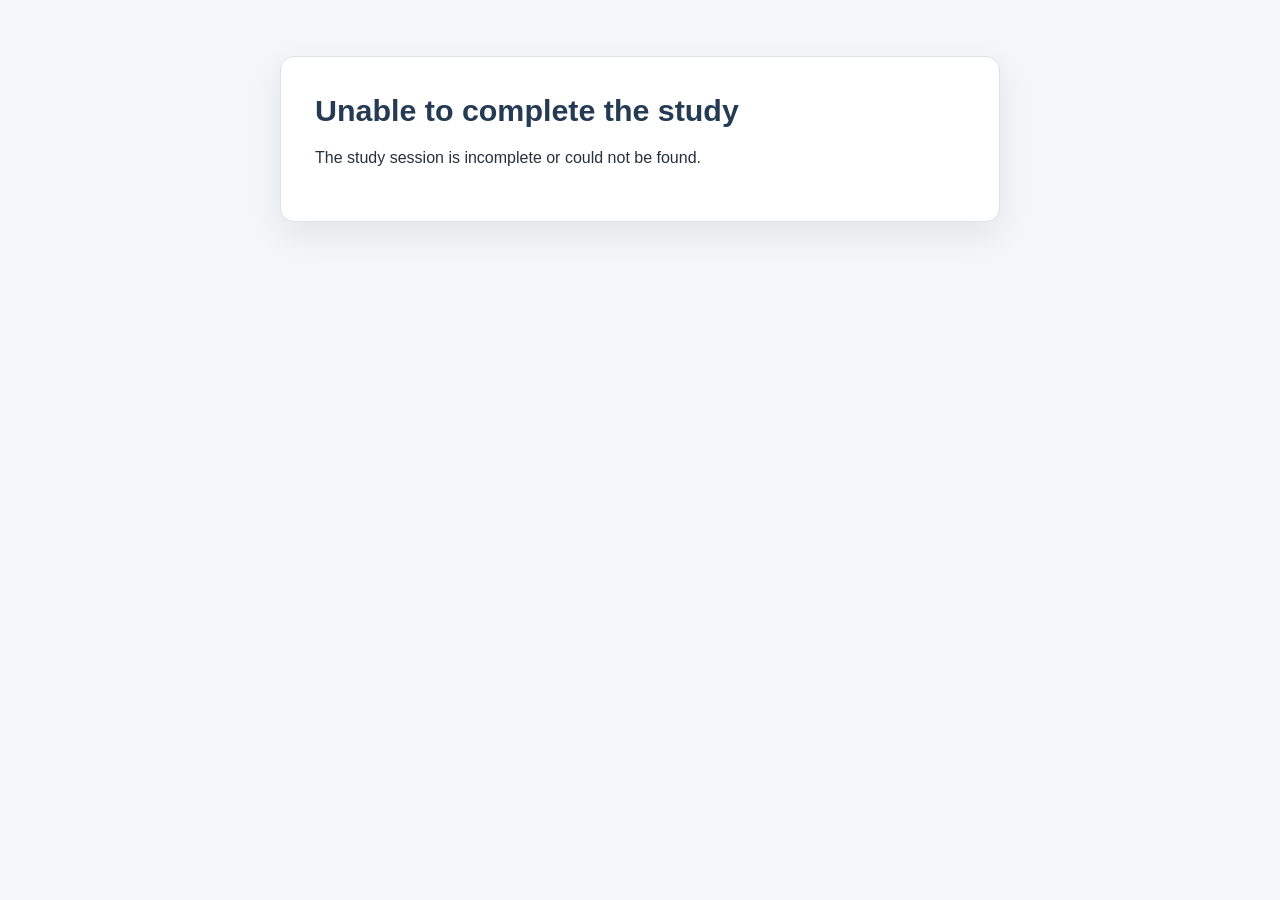
==== frontend/complete.html @ 78643f4a "experiment prototype" ====
<!DOCTYPE html>
<html lang="en">
<head>
  <meta charset="UTF-8" />

  <meta
    name="viewport"
    content="width=device-width, initial-scale=1.0"
  />

  <title>Website Tasks Complete</title>

  <link
    rel="stylesheet"
    href="css/start.css"
  />

  <style>
    .summary-output {
      max-height: 360px;
      margin-top: 20px;
      padding: 16px;
      overflow: auto;

      border: 1px solid #d5dde5;
      border-radius: 8px;

      background: #f8fafc;
      color: #24313d;

      font-family:
        Consolas,
        "Courier New",
        monospace;

      font-size: 0.82rem;
      line-height: 1.5;

      white-space: pre-wrap;
      overflow-wrap: anywhere;
    }

    .development-message {
      margin-top: 18px;
      color: #52667a;
      font-size: 0.94rem;
    }
  </style>
</head>

<body>
  <main class="study-container">
    <section
      id="completionPanel"
      class="study-card"
    >
      <h1>Website tasks complete</h1>

      <p>
        You have completed all three mock website tasks.
      </p>

      <div class="instruction-box">
        <strong id="statusHeading">
          Preparing your study results
        </strong>

        <p id="statusMessage">
          Please wait while the study results are prepared.
        </p>
      </div>

      <button
        id="continueButton"
        class="primary-button"
        type="button"
        disabled
      >
        Continue to the post-study questionnaire
      </button>

      <p
        id="developmentMessage"
        class="development-message hidden"
      >
        Development mode is active. Add the Qualtrics
        post-study survey address before deployment.
      </p>

      <pre
        id="summaryOutput"
        class="summary-output hidden"
      ></pre>
    </section>

    <section
      id="errorPanel"
      class="study-card hidden"
      role="alert"
    >
      <h1>Unable to complete the study</h1>

      <p id="errorMessage">
        The study session could not be found.
      </p>
    </section>
  </main>

  <script type="module">
    import {
      getSession
    } from "./js/experiment-core.js";

    import {
      buildResultsSummary,
      buildQualtricsUrl
    } from "./js/results-summary.js";

    /*
     * Leave this blank during development.
     *
     * Later, replace it with the anonymous link for your
     * Qualtrics post-study survey.
     */
    const QUALTRICS_POST_SURVEY_URL = "";

    const session =
      getSession();

    const completionPanel =
      document.getElementById(
        "completionPanel"
      );

    const errorPanel =
      document.getElementById(
        "errorPanel"
      );

    const errorMessage =
      document.getElementById(
        "errorMessage"
      );

    const statusHeading =
      document.getElementById(
        "statusHeading"
      );

    const statusMessage =
      document.getElementById(
        "statusMessage"
      );

    const continueButton =
      document.getElementById(
        "continueButton"
      );

    const developmentMessage =
      document.getElementById(
        "developmentMessage"
      );

    const summaryOutput =
      document.getElementById(
        "summaryOutput"
      );

    function showError(message) {
      completionPanel.classList.add(
        "hidden"
      );

      errorPanel.classList.remove(
        "hidden"
      );

      errorMessage.textContent =
        message;
    }

    try {
      if (
        !session ||
        !session.experimentCompleted
      ) {
        throw new Error(
          "The study session is incomplete or could not be found."
        );
      }

      const summary =
        buildResultsSummary();

      /*
       * Store a copy locally so the final result can still be
       * inspected during development.
       */
      sessionStorage.setItem(
        "privacyExperimentResultsSummary",
        JSON.stringify(summary)
      );

      statusHeading.textContent =
        "Study results prepared";

      statusMessage.textContent =
        `${summary.total_event_count} study events were ` +
        `condensed into one participant-level result.`;

      if (
        QUALTRICS_POST_SURVEY_URL.trim()
      ) {
        const redirectUrl =
          buildQualtricsUrl(
            QUALTRICS_POST_SURVEY_URL,
            summary
          );

        continueButton.disabled = false;

        continueButton.addEventListener(
          "click",
          function () {
            window.location.assign(
              redirectUrl
            );
          }
        );
      } else {
        developmentMessage.classList.remove(
          "hidden"
        );

        summaryOutput.classList.remove(
          "hidden"
        );

        summaryOutput.textContent =
          JSON.stringify(
            summary,
            null,
            2
          );

        continueButton.textContent =
          "Qualtrics link not configured";
      }
    } catch (error) {
      console.error(error);

      showError(
        error.message
      );
    }
  </script>
</body>
</html>
---- frontend/css/start.css ----
* {
  box-sizing: border-box;
}

html {
  font-family:
    "Segoe UI",
    "Aptos",
    "Helvetica Neue",
    Arial,
    sans-serif;

  background: #f4f6f8;
  color: #24313d;
}

body {
  margin: 0;
  min-height: 100vh;
}

button,
input {
  font: inherit;
}

.study-container {
  width: min(720px, calc(100% - 32px));
  margin: 0 auto;
  padding: 56px 0;
}

.study-card {
  background: #ffffff;
  border: 1px solid #dce2e7;
  border-radius: 14px;
  padding: 34px;
  box-shadow: 0 12px 34px rgba(24, 39, 52, 0.08);
}

.study-card h1 {
  margin: 0 0 16px;
  color: #243b53;
  font-size: 1.9rem;
  line-height: 1.25;
}

.study-card p {
  line-height: 1.65;
}

.hidden {
  display: none !important;
}

.instruction-box {
  margin: 24px 0;
  padding: 18px 20px;
  border-left: 4px solid #486581;
  border-radius: 8px;
  background: #f0f4f8;
}

.instruction-box ul {
  margin-bottom: 0;
  padding-left: 22px;
}

.instruction-box li + li {
  margin-top: 7px;
}

.primary-button {
  width: 100%;
  margin-top: 22px;
  padding: 13px 18px;

  border: 0;
  border-radius: 8px;

  background: #334e68;
  color: #ffffff;

  font-weight: 700;
  cursor: pointer;
}

.primary-button:hover {
  background: #243b53;
}

.primary-button:focus-visible {
  outline: 3px solid #9fb3c8;
  outline-offset: 3px;
}

fieldset {
  margin: 26px 0 0;
  padding: 0;
  border: 0;
}

legend {
  margin-bottom: 14px;
  font-weight: 700;
  color: #243b53;
}

.choice-card {
  display: flex;
  align-items: flex-start;
  gap: 14px;

  margin-bottom: 12px;
  padding: 16px;

  border: 1px solid #bcccdc;
  border-radius: 9px;

  cursor: pointer;
}

.choice-card:hover {
  background: #f7f9fb;
  border-color: #829ab1;
}

.choice-card input {
  width: 18px;
  height: 18px;
  margin-top: 3px;
}

.choice-card span {
  display: grid;
  gap: 5px;
}

.choice-card small {
  color: #52667a;
  line-height: 1.45;
}

.custom-settings {
  margin-top: 18px;
  padding: 18px;

  border: 1px solid #d5dde5;
  border-radius: 9px;

  background: #f8fafc;
}

.custom-settings label {
  display: flex;
  align-items: center;
  gap: 12px;

  padding: 10px 0;
}

.custom-settings input {
  width: 18px;
  height: 18px;
}

.validation-message {
  margin: 16px 0 0;
  color: #a61b1b;
  font-weight: 600;
}

@media (max-width: 560px) {
  .study-container {
    width: min(100% - 20px, 720px);
    padding: 24px 0;
  }

  .study-card {
    padding: 24px 20px;
  }

  .study-card h1 {
    font-size: 1.55rem;
  }
}
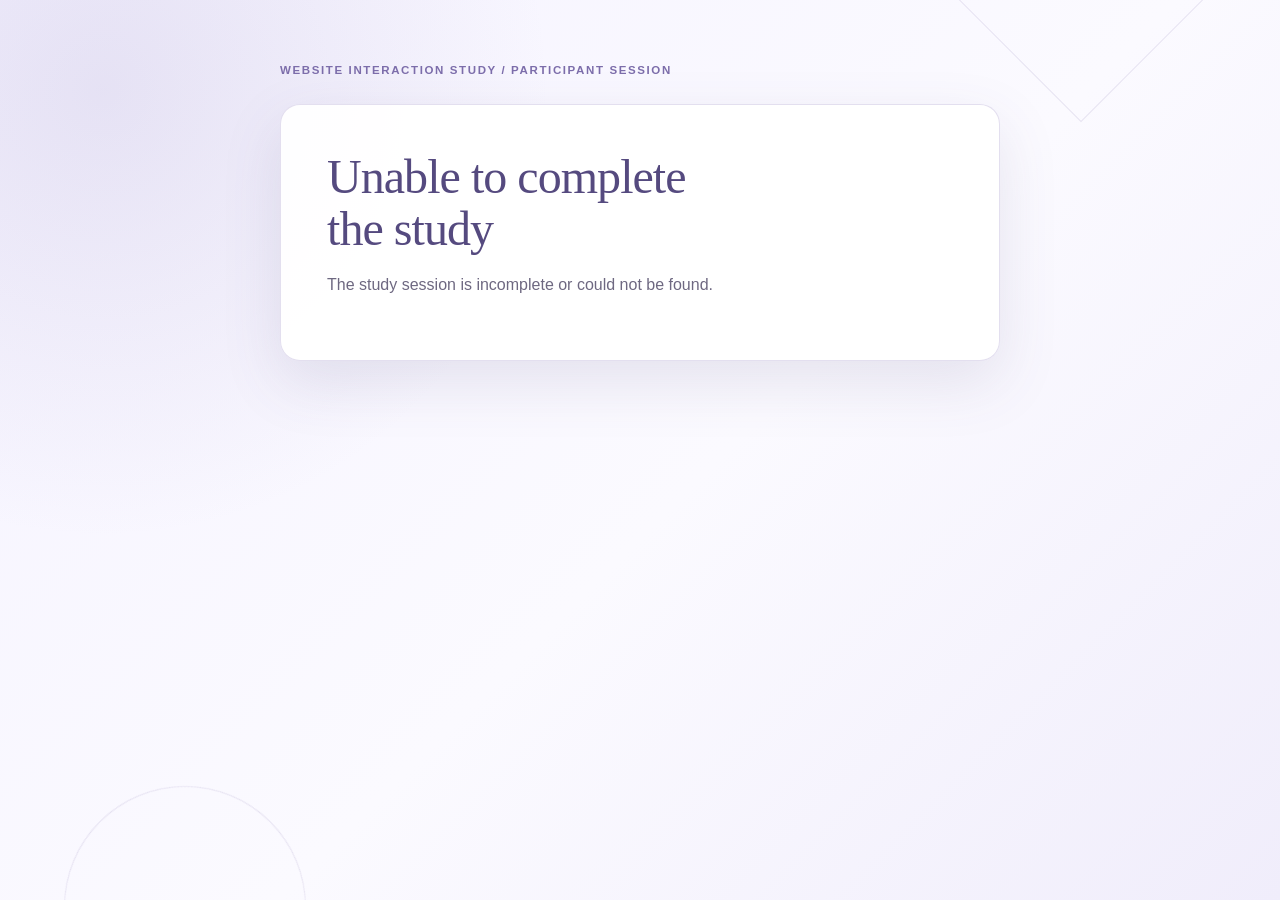
==== commit d14389f4: "style changes" ====
--- a/frontend/complete.html
+++ b/frontend/complete.html
@@ -15,11 +15,15 @@
     href="css/start.css"
   />
 
+
   <style>
+
     .summary-output {
       max-height: 360px;
+
       margin-top: 20px;
       padding: 16px;
+
       overflow: auto;
 
       border: 1px solid #d5dde5;
@@ -40,35 +44,59 @@
       overflow-wrap: anywhere;
     }
 
+
     .development-message {
       margin-top: 18px;
+
       color: #52667a;
+
       font-size: 0.94rem;
     }
+
   </style>
+
 </head>
 
+
 <body>
+
   <main class="study-container">
+
+
+    <!-- =====================================================
+         COMPLETION PANEL
+         ===================================================== -->
+
     <section
       id="completionPanel"
       class="study-card"
     >
-      <h1>Website tasks complete</h1>
+
+      <p class="study-step">03 / 03 &nbsp; Complete</p>
+
+      <h1>
+        Website tasks complete
+      </h1>
+
 
       <p>
-        You have completed all three mock website tasks.
+        You have completed all four mock website tasks.
       </p>
 
+
       <div class="instruction-box">
+
         <strong id="statusHeading">
           Preparing your study results
         </strong>
 
+
         <p id="statusMessage">
           Please wait while the study results are prepared.
         </p>
+
       </div>
+
 
       <button
         id="continueButton"
@@ -79,6 +107,7 @@
         Continue to the post-study questionnaire
       </button>
 
+
       <p
         id="developmentMessage"
         class="development-message hidden"
@@ -87,155 +116,242 @@
         post-study survey address before deployment.
       </p>
 
+
       <pre
         id="summaryOutput"
         class="summary-output hidden"
       ></pre>
+
     </section>
+
+
+    <!-- =====================================================
+         ERROR PANEL
+         ===================================================== -->
 
     <section
       id="errorPanel"
       class="study-card hidden"
       role="alert"
     >
-      <h1>Unable to complete the study</h1>
+
+      <h1>
+        Unable to complete the study
+      </h1>
+
 
       <p id="errorMessage">
         The study session could not be found.
       </p>
+
     </section>
+
   </main>
 
+
   <script type="module">
+
     import {
       getSession
     } from "./js/experiment-core.js";
+
 
     import {
       buildResultsSummary,
       buildQualtricsUrl
     } from "./js/results-summary.js";
 
+
     /*
      * Leave this blank during development.
      *
-     * Later, replace it with the anonymous link for your
-     * Qualtrics post-study survey.
+     * Later, replace this with the anonymous URL for
+     * the Qualtrics post-study questionnaire.
      */
-    const QUALTRICS_POST_SURVEY_URL = "";
+    const QUALTRICS_POST_SURVEY_URL =
+      "";
+
 
     const session =
       getSession();
 
+
     const completionPanel =
       document.getElementById(
         "completionPanel"
       );
 
+
     const errorPanel =
       document.getElementById(
         "errorPanel"
       );
 
+
     const errorMessage =
       document.getElementById(
         "errorMessage"
       );
 
+
     const statusHeading =
       document.getElementById(
         "statusHeading"
       );
 
+
     const statusMessage =
       document.getElementById(
         "statusMessage"
       );
 
+
     const continueButton =
       document.getElementById(
         "continueButton"
       );
 
+
     const developmentMessage =
       document.getElementById(
         "developmentMessage"
       );
 
+
     const summaryOutput =
       document.getElementById(
         "summaryOutput"
       );
 
+
+    /**
+     * Display the completion error state.
+     *
+     * @param {string} message
+     */
     function showError(message) {
-      completionPanel.classList.add(
-        "hidden"
-      );
-
-      errorPanel.classList.remove(
-        "hidden"
-      );
+
+      completionPanel
+        .classList
+        .add(
+          "hidden"
+        );
+
+
+      errorPanel
+        .classList
+        .remove(
+          "hidden"
+        );
+
 
       errorMessage.textContent =
         message;
+
     }
 
+
     try {
+
+      /*
+       * The participant should only reach this page
+       * after Site 4 has been completed.
+       */
       if (
         !session ||
         !session.experimentCompleted
       ) {
+
         throw new Error(
           "The study session is incomplete or could not be found."
         );
+
       }
 
+
+      /*
+       * Condense the complete experimental record into
+       * one participant-level result.
+       */
       const summary =
         buildResultsSummary();
 
+
       /*
-       * Store a copy locally so the final result can still be
-       * inspected during development.
+       * Store a local copy during development.
        */
       sessionStorage.setItem(
         "privacyExperimentResultsSummary",
-        JSON.stringify(summary)
-      );
+        JSON.stringify(
+          summary
+        )
+      );
+
 
       statusHeading.textContent =
         "Study results prepared";
+
 
       statusMessage.textContent =
         `${summary.total_event_count} study events were ` +
         `condensed into one participant-level result.`;
 
+
+      /*
+       * Production behaviour:
+       *
+       * append the participant-level results to the
+       * Qualtrics URL and continue to the post-study
+       * questionnaire.
+       */
       if (
         QUALTRICS_POST_SURVEY_URL.trim()
       ) {
+
         const redirectUrl =
           buildQualtricsUrl(
             QUALTRICS_POST_SURVEY_URL,
             summary
           );
 
-        continueButton.disabled = false;
-
-        continueButton.addEventListener(
-          "click",
-          function () {
-            window.location.assign(
-              redirectUrl
-            );
-          }
-        );
+
+        continueButton.disabled =
+          false;
+
+
+        continueButton
+          .addEventListener(
+            "click",
+            function () {
+
+              window.location.assign(
+                redirectUrl
+              );
+
+            }
+          );
+
       } else {
-        developmentMessage.classList.remove(
-          "hidden"
-        );
-
-        summaryOutput.classList.remove(
-          "hidden"
-        );
+
+        /*
+         * Development behaviour:
+         *
+         * show the generated result on screen so it can
+         * be inspected before Qualtrics is connected.
+         */
+        developmentMessage
+          .classList
+          .remove(
+            "hidden"
+          );
+
+
+        summaryOutput
+          .classList
+          .remove(
+            "hidden"
+          );
+
 
         summaryOutput.textContent =
           JSON.stringify(
@@ -244,16 +360,26 @@
             2
           );
 
+
         continueButton.textContent =
           "Qualtrics link not configured";
+
       }
+
     } catch (error) {
-      console.error(error);
+
+      console.error(
+        error
+      );
+
 
       showError(
         error.message
       );
+
     }
+
   </script>
+
 </body>
 </html>
--- a/frontend/css/start.css
+++ b/frontend/css/start.css
@@ -1,186 +1,207 @@
-* {
-  box-sizing: border-box;
-}
+:root {
+  --lavender: #9b8ec4;
+  --purple: #7c6daa;
+  --purple-dark: #554a7f;
+  --ink: #29253b;
+  --muted: #6e6881;
+  --line: #e2ddf1;
+  --background: #f5f3ff;
+  --soft-purple: #eeebfa;
+  --error: #a34455;
+}
+
+* { box-sizing: border-box; }
 
 html {
-  font-family:
-    "Segoe UI",
-    "Aptos",
-    "Helvetica Neue",
-    Arial,
-    sans-serif;
-
-  background: #f4f6f8;
-  color: #24313d;
+  min-height: 100%;
+  background: var(--background);
+  color: var(--ink);
+  font-family: "Aptos", "Segoe UI", sans-serif;
 }
 
 body {
+  position: relative;
+  min-height: 100vh;
   margin: 0;
-  min-height: 100vh;
+  overflow-x: hidden;
+  background:
+    radial-gradient(circle at 8% 10%, rgba(155, 142, 196, 0.18), transparent 28rem),
+    linear-gradient(135deg, #f5f3ff 0%, #fbfaff 54%, #f0edfb 100%);
+}
+
+body::before,
+body::after {
+  position: fixed;
+  z-index: 0;
+  width: 12rem;
+  height: 12rem;
+  border: 1px solid rgba(124, 109, 170, 0.16);
+  content: "";
+  pointer-events: none;
+  transform: rotate(45deg);
+}
+
+body::before { top: -7rem; right: 8%; }
+body::after {
+  bottom: -8rem;
+  left: 5%;
+  width: 15rem;
+  height: 15rem;
+  border-radius: 50%;
 }
 
 button,
-input {
-  font: inherit;
-}
+input { font: inherit; }
+button { -webkit-tap-highlight-color: transparent; }
 
 .study-container {
+  position: relative;
+  z-index: 1;
   width: min(720px, calc(100% - 32px));
   margin: 0 auto;
-  padding: 56px 0;
+  padding: 64px 0;
+}
+
+.study-container::before {
+  display: block;
+  margin-bottom: 28px;
+  color: var(--purple);
+  content: "WEBSITE INTERACTION STUDY  /  PARTICIPANT SESSION";
+  font-size: 0.72rem;
+  font-weight: 800;
+  letter-spacing: 0.14em;
 }
 
 .study-card {
-  background: #ffffff;
-  border: 1px solid #dce2e7;
-  border-radius: 14px;
-  padding: 34px;
-  box-shadow: 0 12px 34px rgba(24, 39, 52, 0.08);
+  padding: clamp(28px, 5vw, 46px);
+  border: 1px solid rgba(155, 142, 196, 0.28);
+  border-radius: 20px;
+  background: rgba(255, 255, 255, 0.94);
+  box-shadow: 0 22px 60px rgba(85, 74, 127, 0.13);
+}
+
+.study-step {
+  margin: 0 0 18px !important;
+  color: var(--purple) !important;
+  font-size: 0.72rem;
+  font-weight: 800;
+  letter-spacing: 0.14em;
+  text-transform: uppercase;
 }
 
 .study-card h1 {
+  max-width: 15ch;
   margin: 0 0 16px;
-  color: #243b53;
-  font-size: 1.9rem;
-  line-height: 1.25;
-}
-
-.study-card p {
-  line-height: 1.65;
-}
-
-.hidden {
-  display: none !important;
-}
+  color: var(--purple-dark);
+  font-family: Georgia, "Times New Roman", serif;
+  font-size: clamp(2rem, 5vw, 3rem);
+  font-weight: 500;
+  letter-spacing: -0.02em;
+  line-height: 1.08;
+}
+
+.study-card p { color: var(--muted); line-height: 1.7; }
+.hidden { display: none !important; }
 
 .instruction-box {
-  margin: 24px 0;
-  padding: 18px 20px;
-  border-left: 4px solid #486581;
-  border-radius: 8px;
-  background: #f0f4f8;
-}
-
-.instruction-box ul {
-  margin-bottom: 0;
-  padding-left: 22px;
-}
-
-.instruction-box li + li {
-  margin-top: 7px;
-}
+  margin: 28px 0;
+  padding: 19px 21px;
+  border: 1px solid var(--line);
+  border-left: 4px solid var(--lavender);
+  border-radius: 12px;
+  background: var(--soft-purple);
+}
+
+.instruction-box strong,
+.instruction-box li { color: var(--ink); }
+.instruction-box ul { margin-bottom: 0; padding-left: 22px; }
+.instruction-box li + li { margin-top: 7px; }
 
 .primary-button {
   width: 100%;
   margin-top: 22px;
-  padding: 13px 18px;
-
-  border: 0;
-  border-radius: 8px;
-
-  background: #334e68;
+  padding: 14px 18px;
+  border: 1px solid var(--purple);
+  border-radius: 10px;
+  background: var(--purple);
   color: #ffffff;
-
-  font-weight: 700;
+  font-weight: 800;
   cursor: pointer;
+  transition: background 0.2s ease, box-shadow 0.2s ease, transform 0.2s ease;
 }
 
 .primary-button:hover {
-  background: #243b53;
-}
-
-.primary-button:focus-visible {
-  outline: 3px solid #9fb3c8;
+  background: var(--purple-dark);
+  box-shadow: 0 10px 22px rgba(124, 109, 170, 0.24);
+  transform: translateY(-1px);
+}
+
+.primary-button:focus-visible,
+.choice-card:has(input:focus-visible) {
+  outline: 3px solid rgba(155, 142, 196, 0.45);
   outline-offset: 3px;
 }
 
-fieldset {
-  margin: 26px 0 0;
-  padding: 0;
-  border: 0;
-}
-
-legend {
-  margin-bottom: 14px;
-  font-weight: 700;
-  color: #243b53;
-}
+.primary-button:disabled {
+  border-color: #c9c4d8;
+  background: #c9c4d8;
+  box-shadow: none;
+  cursor: not-allowed;
+  transform: none;
+}
+
+fieldset { margin: 26px 0 0; padding: 0; border: 0; }
+legend { margin-bottom: 14px; color: var(--purple-dark); font-weight: 800; }
 
 .choice-card {
   display: flex;
   align-items: flex-start;
   gap: 14px;
-
   margin-bottom: 12px;
-  padding: 16px;
-
-  border: 1px solid #bcccdc;
-  border-radius: 9px;
-
+  padding: 17px;
+  border: 1px solid var(--line);
+  border-radius: 12px;
+  background: #fff;
   cursor: pointer;
+  transition: background 0.2s ease, border-color 0.2s ease, transform 0.2s ease;
 }
 
 .choice-card:hover {
-  background: #f7f9fb;
-  border-color: #829ab1;
-}
-
-.choice-card input {
-  width: 18px;
-  height: 18px;
-  margin-top: 3px;
-}
-
-.choice-card span {
-  display: grid;
-  gap: 5px;
-}
-
-.choice-card small {
-  color: #52667a;
-  line-height: 1.45;
-}
+  border-color: var(--lavender);
+  background: #faf9ff;
+  transform: translateY(-1px);
+}
+
+.choice-card:has(input:checked) { border-color: var(--lavender); background: var(--soft-purple); }
+.choice-card input { width: 18px; height: 18px; margin-top: 3px; accent-color: var(--purple); }
+.choice-card span { display: grid; gap: 5px; }
+.choice-card strong { color: var(--ink); }
+.choice-card small { color: var(--muted); line-height: 1.45; }
 
 .custom-settings {
   margin-top: 18px;
   padding: 18px;
-
-  border: 1px solid #d5dde5;
-  border-radius: 9px;
-
-  background: #f8fafc;
-}
-
-.custom-settings label {
-  display: flex;
-  align-items: center;
-  gap: 12px;
-
-  padding: 10px 0;
-}
-
-.custom-settings input {
-  width: 18px;
-  height: 18px;
-}
-
-.validation-message {
-  margin: 16px 0 0;
-  color: #a61b1b;
-  font-weight: 600;
-}
+  border: 1px solid var(--line);
+  border-radius: 12px;
+  background: #faf9ff;
+}
+
+.custom-settings label { display: flex; align-items: center; gap: 12px; padding: 10px 0; color: var(--ink); }
+.custom-settings input { width: 18px; height: 18px; accent-color: var(--purple); }
+.validation-message { margin: 16px 0 0; color: var(--error) !important; font-weight: 700; }
+
+.summary-output {
+  border-color: var(--line) !important;
+  border-radius: 12px !important;
+  background: #faf9ff !important;
+  color: var(--ink) !important;
+}
+
+.development-message { color: var(--muted) !important; }
 
 @media (max-width: 560px) {
-  .study-container {
-    width: min(100% - 20px, 720px);
-    padding: 24px 0;
-  }
-
-  .study-card {
-    padding: 24px 20px;
-  }
-
-  .study-card h1 {
-    font-size: 1.55rem;
-  }
+  .study-container { width: min(100% - 20px, 720px); padding: 28px 0 40px; }
+  .study-container::before { margin-bottom: 20px; font-size: 0.62rem; }
+  .study-card { padding: 26px 20px; border-radius: 16px; }
+  .study-card h1 { font-size: 2rem; }
 }
